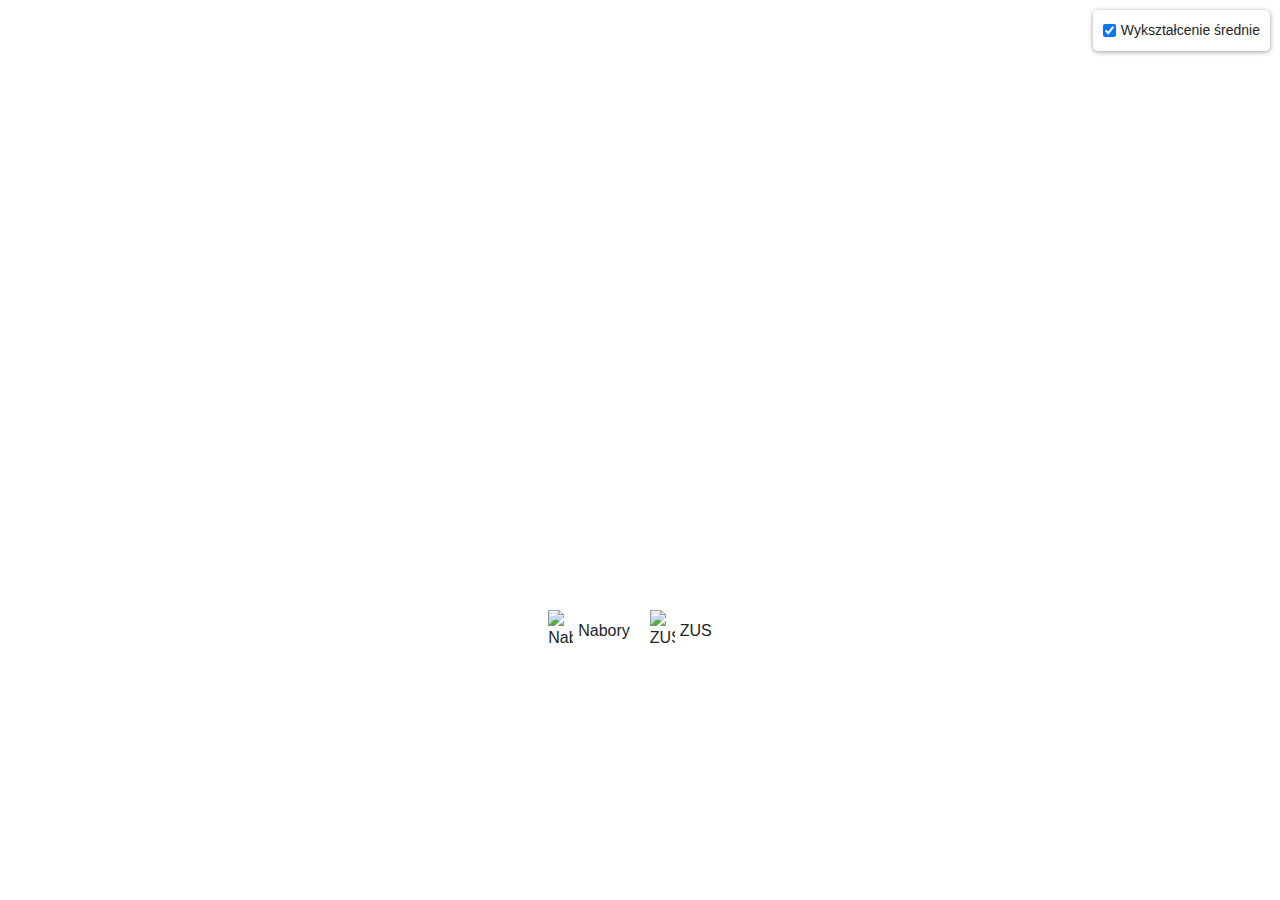
==== mapa.html @ bc3ddbcf "Update mapa.html" ====
<!DOCTYPE html>
<html lang="pl">
<head>
    <meta charset="UTF-8">
    <meta name="viewport" content="width=device-width, initial-scale=1.0">
    <title>Mapa Warszawy</title>
    <link rel="stylesheet" href="https://unpkg.com/leaflet@1.7.1/dist/leaflet.css" />
    <link rel="stylesheet" href="https://maxcdn.bootstrapcdn.com/bootstrap/4.5.2/css/bootstrap.min.css">
    <style>
        #map {
            height: 600px;
            width: 100%;
        }
        .modal-body {
            max-height: 400px;
            overflow-y: auto;
        }
        .filter-container {
            position: absolute;
            top: 10px;
            right: 10px;
            z-index: 1000;
            background-color: #fff;
            padding: 10px;
            border-radius: 5px;
            box-shadow: 0 1px 5px rgba(0,0,0,0.4);
            display: flex;
            flex-direction: column;
            align-items: flex-end;
        }
        .filter-container label {
            display: flex;
            align-items: center;
            font-size: 14px;
            margin-bottom: 0;
        }
        .filter-container input[type="checkbox"] {
            margin-right: 5px;
        }
        .legend {
            display: flex;
            justify-content: center;
            align-items: center;
            margin-top: 10px;
        }
        .legend-item {
            display: flex;
            align-items: center;
            margin-right: 20px;
        }
        .legend-icon {
            width: 25px;
            height: 41px;
            margin-right: 5px;
        }
        @media (max-width: 768px) {
            .filter-container {
                top: 60px;
                right: 5px;
                padding: 5px;
            }
        }
    </style>
</head>
<body>

<div id="map"></div>
<div class="filter-container">
    <label><input type="checkbox" id="educationFilter" checked> Wykształcenie średnie</label>
</div>

<!-- Modal -->
<div class="modal fade" id="infoModal" tabindex="-1" role="dialog" aria-labelledby="infoModalLabel" aria-hidden="true">
  <div class="modal-dialog" role="document">
    <div class="modal-content">
      <div class="modal-header">
        <h5 class="modal-title" id="infoModalLabel">Informacje o stanowisku</h5>
        <button type="button" class="close" data-dismiss="modal" aria-label="Close">
          <span aria-hidden="true">&times;</span>
        </button>
      </div>
      <div class="modal-body" id="modalContent">
        <!-- Content will be filled dynamically -->
      </div>
    </div>
  </div>
</div>

<div class="legend">
    <div class="legend-item">
        <img src="https://raw.githubusercontent.com/pointhi/leaflet-color-markers/master/img/marker-icon-2x-blue.png" alt="Nabory" class="legend-icon">
        Nabory
    </div>
    <div class="legend-item">
        <img src="https://raw.githubusercontent.com/pointhi/leaflet-color-markers/master/img/marker-icon-2x-green.png" alt="ZUS" class="legend-icon">
        ZUS
    </div>
</div>

<script src="https://unpkg.com/leaflet@1.7.1/dist/leaflet.js"></script>
<script src="https://code.jquery.com/jquery-3.5.1.slim.min.js"></script>
<script src="https://maxcdn.bootstrapcdn.com/bootstrap/4.5.2/js/bootstrap.min.js"></script>
<script>
    document.addEventListener("DOMContentLoaded", function() {
        const map = L.map('map').setView([52.2337172, 21.071432235636493], 12);
        const modalContent = document.getElementById('modalContent');
        const educationFilter = document.getElementById('educationFilter');
        let markers = L.layerGroup().addTo(map);

        L.tileLayer('https://{s}.tile.openstreetmap.org/{z}/{x}/{y}.png', {
            attribution: '&copy; <a href="https://www.openstreetmap.org/copyright">OpenStreetMap</a> contributors'
        }).addTo(map);

        // Custom marker for your location
        const customIcon = L.icon({
            iconUrl: 'https://raw.githubusercontent.com/pointhi/leaflet-color-markers/master/img/marker-icon-2x-red.png',
            iconSize: [25, 41],
            iconAnchor: [12, 41]
        });
        L.marker([52.2225747, 20.9401911], {icon: customIcon}).addTo(map);

        const naboryIcon = L.icon({
            iconUrl: 'https://raw.githubusercontent.com/pointhi/leaflet-color-markers/master/img/marker-icon-2x-blue.png',
            iconSize: [25, 41],
            iconAnchor: [12, 41]
        });

        const zusIcon = L.icon({
            iconUrl: 'https://raw.githubusercontent.com/pointhi/leaflet-color-markers/master/img/marker-icon-2x-green.png',
            iconSize: [25, 41],
            iconAnchor: [12, 41]
        });

        function displayMarkers(data, filter = false) {
            markers.clearLayers();
            Object.values(data).forEach(item => {
                if (item.wspolrzedne && (!filter || (item.wyksztalcenie && item.wyksztalcenie.toLowerCase().includes('średnie')))) {
                    const [lat, lng] = item.wspolrzedne;
                    const markerIcon = item.source === 'nabory' ? naboryIcon : zusIcon;
                    const marker = L.marker([lat, lng], {icon: markerIcon}).addTo(markers);
                    marker.on('click', function() {
                        modalContent.innerHTML = `
                            <strong>Stanowisko:</strong> ${item.stanowisko}<br>
                            <strong>Urząd:</strong> ${item.urzad}<br>
                            <strong>Dział:</strong> ${item.dzial}<br>
                            <strong>Miejsce pracy:</strong> ${item.miejsce_pracy}<br>
                            <strong>Wykształcenie:</strong> ${item.wyksztalcenie}<br>
                            <a href="${item.adres}" target="_blank">Link do oferty</a>
                            <hr>
                        `;
                        $('#infoModal').modal('show');
                    });
                }
            });
        }

        Promise.all([
            fetch('https://pracawbudzetowce-default-rtdb.europe-west1.firebasedatabase.app/nabory.json').then(res => res.json()),
            fetch('https://pracawbudzetowce-default-rtdb.europe-west1.firebasedatabase.app/zus.json').then(res => res.json())
        ]).then(([naboryData, zusData]) => {
            const combinedData = {...naboryData, ...zusData};
            Object.keys(naboryData).forEach(key => combinedData[key].source = 'nabory');
            Object.keys(zusData).forEach(key => combinedData[key].source = 'zus');

            displayMarkers(combinedData, true);

            educationFilter.addEventListener('change', function() {
                displayMarkers(combinedData, this.checked);
            });
        });
    });
</script>

</body>
</html>
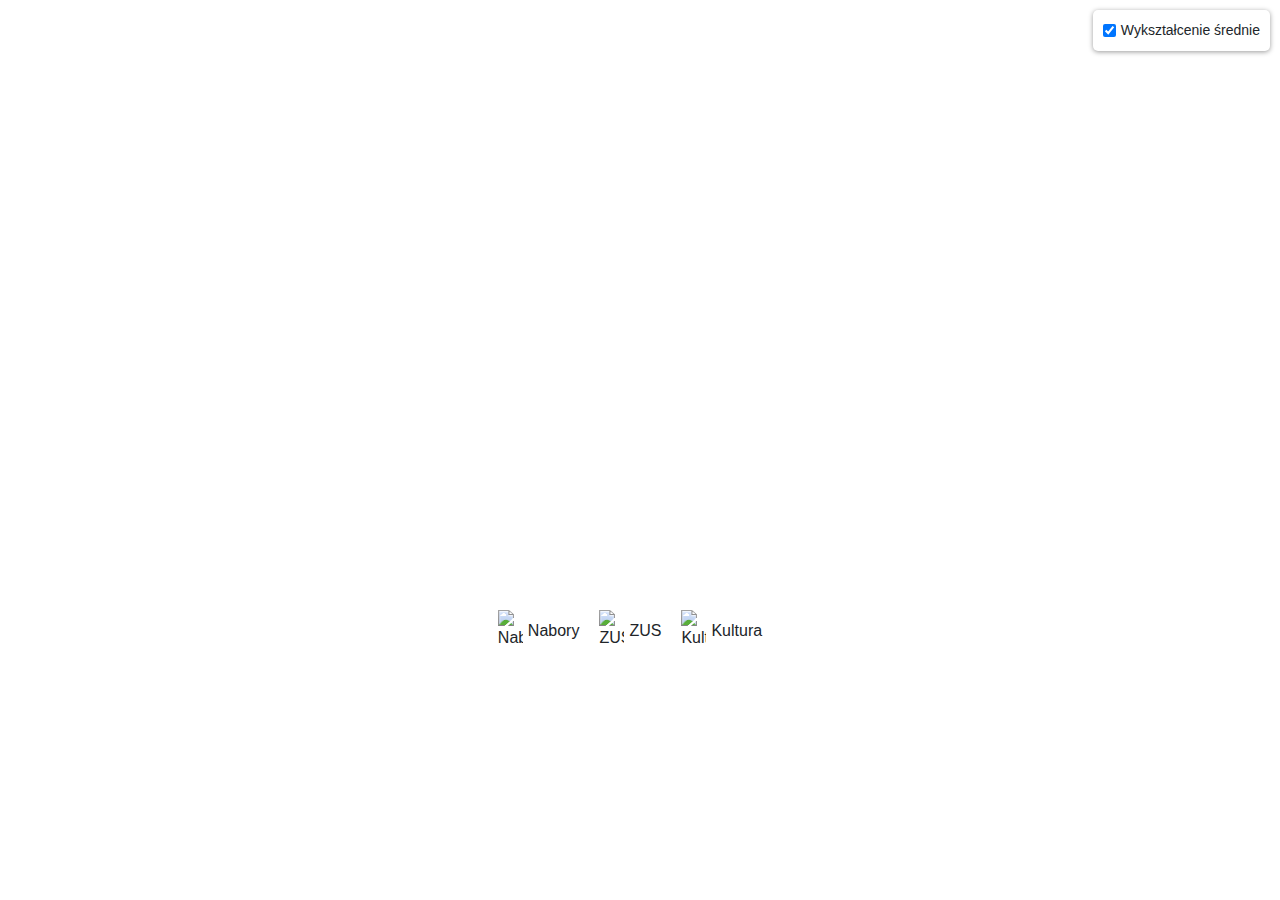
==== commit 1adfa0ae: "Update mapa.html" ====
--- a/mapa.html
+++ b/mapa.html
@@ -95,6 +95,10 @@
         <img src="https://raw.githubusercontent.com/pointhi/leaflet-color-markers/master/img/marker-icon-2x-green.png" alt="ZUS" class="legend-icon">
         ZUS
     </div>
+    <div class="legend-item">
+        <img src="https://raw.githubusercontent.com/pointhi/leaflet-color-markers/master/img/marker-icon-2x-gold.png" alt="Kultura" class="legend-icon">
+        Kultura
+    </div>
 </div>
 
 <script src="https://unpkg.com/leaflet@1.7.1/dist/leaflet.js"></script>
@@ -131,12 +135,18 @@
             iconAnchor: [12, 41]
         });
 
+        const kulturaIcon = L.icon({
+            iconUrl: 'https://raw.githubusercontent.com/pointhi/leaflet-color-markers/master/img/marker-icon-2x-gold.png',
+            iconSize: [25, 41],
+            iconAnchor: [12, 41]
+        });
+
         function displayMarkers(data, filter = false) {
             markers.clearLayers();
             Object.values(data).forEach(item => {
                 if (item.wspolrzedne && (!filter || (item.wyksztalcenie && item.wyksztalcenie.toLowerCase().includes('średnie')))) {
                     const [lat, lng] = item.wspolrzedne;
-                    const markerIcon = item.source === 'nabory' ? naboryIcon : zusIcon;
+                    const markerIcon = item.source === 'nabory' ? naboryIcon : (item.source === 'zus' ? zusIcon : kulturaIcon);
                     const marker = L.marker([lat, lng], {icon: markerIcon}).addTo(markers);
                     marker.on('click', function() {
                         modalContent.innerHTML = `
@@ -156,11 +166,13 @@
 
         Promise.all([
             fetch('https://pracawbudzetowce-default-rtdb.europe-west1.firebasedatabase.app/nabory.json').then(res => res.json()),
-            fetch('https://pracawbudzetowce-default-rtdb.europe-west1.firebasedatabase.app/zus.json').then(res => res.json())
-        ]).then(([naboryData, zusData]) => {
-            const combinedData = {...naboryData, ...zusData};
+            fetch('https://pracawbudzetowce-default-rtdb.europe-west1.firebasedatabase.app/zus.json').then(res => res.json()),
+            fetch('https://pracawbudzetowce-default-rtdb.europe-west1.firebasedatabase.app/kultura.json').then(res => res.json())
+        ]).then(([naboryData, zusData, kulturaData]) => {
+            const combinedData = {...naboryData, ...zusData, ...kulturaData};
             Object.keys(naboryData).forEach(key => combinedData[key].source = 'nabory');
             Object.keys(zusData).forEach(key => combinedData[key].source = 'zus');
+            Object.keys(kulturaData).forEach(key => combinedData[key].source = 'kultura');
 
             displayMarkers(combinedData, true);
 
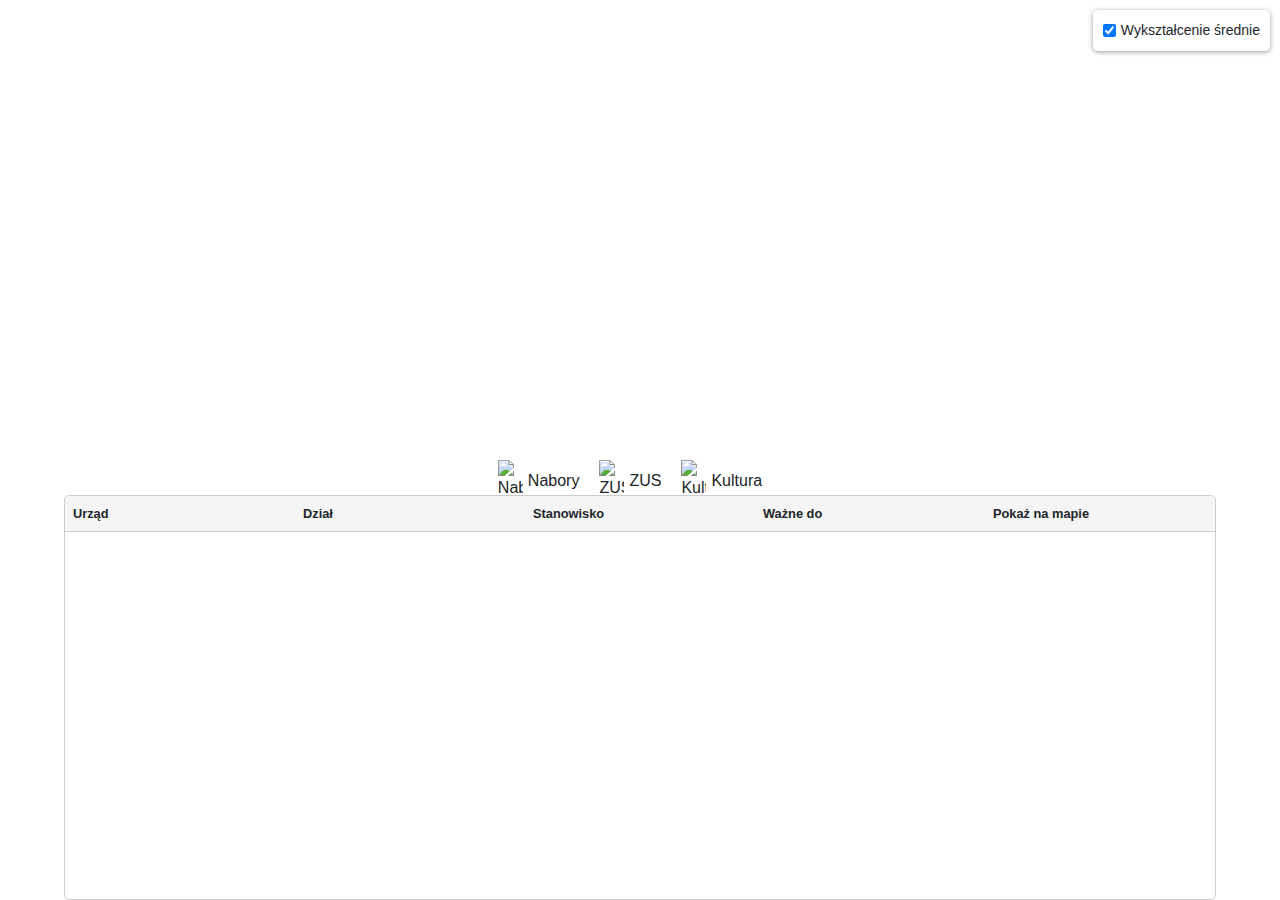
==== commit 90f0c21d: "Nowe ikony" ====
--- a/mapa.html
+++ b/mapa.html
@@ -6,61 +6,11 @@
     <title>Mapa Warszawy</title>
     <link rel="stylesheet" href="https://unpkg.com/leaflet@1.7.1/dist/leaflet.css" />
     <link rel="stylesheet" href="https://maxcdn.bootstrapcdn.com/bootstrap/4.5.2/css/bootstrap.min.css">
-    <style>
-        #map {
-            height: 600px;
-            width: 100%;
-        }
-        .modal-body {
-            max-height: 400px;
-            overflow-y: auto;
-        }
-        .filter-container {
-            position: absolute;
-            top: 10px;
-            right: 10px;
-            z-index: 1000;
-            background-color: #fff;
-            padding: 10px;
-            border-radius: 5px;
-            box-shadow: 0 1px 5px rgba(0,0,0,0.4);
-            display: flex;
-            flex-direction: column;
-            align-items: flex-end;
-        }
-        .filter-container label {
-            display: flex;
-            align-items: center;
-            font-size: 14px;
-            margin-bottom: 0;
-        }
-        .filter-container input[type="checkbox"] {
-            margin-right: 5px;
-        }
-        .legend {
-            display: flex;
-            justify-content: center;
-            align-items: center;
-            margin-top: 10px;
-        }
-        .legend-item {
-            display: flex;
-            align-items: center;
-            margin-right: 20px;
-        }
-        .legend-icon {
-            width: 25px;
-            height: 41px;
-            margin-right: 5px;
-        }
-        @media (max-width: 768px) {
-            .filter-container {
-                top: 60px;
-                right: 5px;
-                padding: 5px;
-            }
-        }
-    </style>
+    <link rel="stylesheet" href="praca_wb.css">
+
+    <link rel="stylesheet" href="https://cdnjs.cloudflare.com/ajax/libs/font-awesome/5.15.3/css/all.min.css">
+
+
 </head>
 <body>
 
@@ -101,87 +51,23 @@
     </div>
 </div>
 
+<div id="table-container">
+    <div id="table-header">
+        <div class="table-cell">Urząd</div>
+        <div class="table-cell">Dział</div>
+        <div class="table-cell">Stanowisko</div>
+        <div class="table-cell">Ważne do</div>
+        <div class="table-cell">Pokaż na mapie</div>
+    </div>
+    <div id="table-body">
+        <!-- Wiersze tabeli zostaną tutaj dynamicznie dodane przez JavaScript -->
+    </div>
+</div>
+
 <script src="https://unpkg.com/leaflet@1.7.1/dist/leaflet.js"></script>
 <script src="https://code.jquery.com/jquery-3.5.1.slim.min.js"></script>
 <script src="https://maxcdn.bootstrapcdn.com/bootstrap/4.5.2/js/bootstrap.min.js"></script>
-<script>
-    document.addEventListener("DOMContentLoaded", function() {
-        const map = L.map('map').setView([52.2337172, 21.071432235636493], 12);
-        const modalContent = document.getElementById('modalContent');
-        const educationFilter = document.getElementById('educationFilter');
-        let markers = L.layerGroup().addTo(map);
-
-        L.tileLayer('https://{s}.tile.openstreetmap.org/{z}/{x}/{y}.png', {
-            attribution: '&copy; <a href="https://www.openstreetmap.org/copyright">OpenStreetMap</a> contributors'
-        }).addTo(map);
-
-        // Custom marker for your location
-        const customIcon = L.icon({
-            iconUrl: 'https://raw.githubusercontent.com/pointhi/leaflet-color-markers/master/img/marker-icon-2x-red.png',
-            iconSize: [25, 41],
-            iconAnchor: [12, 41]
-        });
-        L.marker([52.2225747, 20.9401911], {icon: customIcon}).addTo(map);
-
-        const naboryIcon = L.icon({
-            iconUrl: 'https://raw.githubusercontent.com/pointhi/leaflet-color-markers/master/img/marker-icon-2x-blue.png',
-            iconSize: [25, 41],
-            iconAnchor: [12, 41]
-        });
-
-        const zusIcon = L.icon({
-            iconUrl: 'https://raw.githubusercontent.com/pointhi/leaflet-color-markers/master/img/marker-icon-2x-green.png',
-            iconSize: [25, 41],
-            iconAnchor: [12, 41]
-        });
-
-        const kulturaIcon = L.icon({
-            iconUrl: 'https://raw.githubusercontent.com/pointhi/leaflet-color-markers/master/img/marker-icon-2x-gold.png',
-            iconSize: [25, 41],
-            iconAnchor: [12, 41]
-        });
-
-        function displayMarkers(data, filter = false) {
-            markers.clearLayers();
-            Object.values(data).forEach(item => {
-                if (item.wspolrzedne && (!filter || (item.wyksztalcenie && item.wyksztalcenie.toLowerCase().includes('średnie')))) {
-                    const [lat, lng] = item.wspolrzedne;
-                    const markerIcon = item.source === 'nabory' ? naboryIcon : (item.source === 'zus' ? zusIcon : kulturaIcon);
-                    const marker = L.marker([lat, lng], {icon: markerIcon}).addTo(markers);
-                    marker.on('click', function() {
-                        modalContent.innerHTML = `
-                            <strong>Stanowisko:</strong> ${item.stanowisko}<br>
-                            <strong>Urząd:</strong> ${item.urzad}<br>
-                            <strong>Dział:</strong> ${item.dzial}<br>
-                            <strong>Miejsce pracy:</strong> ${item.miejsce_pracy}<br>
-                            <strong>Wykształcenie:</strong> ${item.wyksztalcenie}<br>
-                            <a href="${item.adres}" target="_blank">Link do oferty</a>
-                            <hr>
-                        `;
-                        $('#infoModal').modal('show');
-                    });
-                }
-            });
-        }
-
-        Promise.all([
-            fetch('https://pracawbudzetowce-default-rtdb.europe-west1.firebasedatabase.app/nabory.json').then(res => res.json()),
-            fetch('https://pracawbudzetowce-default-rtdb.europe-west1.firebasedatabase.app/zus.json').then(res => res.json()),
-            fetch('https://pracawbudzetowce-default-rtdb.europe-west1.firebasedatabase.app/kultura.json').then(res => res.json())
-        ]).then(([naboryData, zusData, kulturaData]) => {
-            const combinedData = {...naboryData, ...zusData, ...kulturaData};
-            Object.keys(naboryData).forEach(key => combinedData[key].source = 'nabory');
-            Object.keys(zusData).forEach(key => combinedData[key].source = 'zus');
-            Object.keys(kulturaData).forEach(key => combinedData[key].source = 'kultura');
-
-            displayMarkers(combinedData, true);
-
-            educationFilter.addEventListener('change', function() {
-                displayMarkers(combinedData, this.checked);
-            });
-        });
-    });
-</script>
+<script src="praca_wb_1.js"></script>
 
 </body>
 </html>
--- a/praca_wb.css
+++ b/praca_wb.css
@@ -0,0 +1,204 @@
+#map {
+    height: 50vh; /* 50% wysokości ekranu */
+    width: 100%;
+}
+
+
+.modal-body {
+    max-height: 400px;
+    overflow-y: auto;
+}
+.filter-container {
+    position: absolute;
+    top: 10px;
+    right: 10px;
+    z-index: 1000;
+    background-color: #fff;
+    padding: 10px;
+    border-radius: 5px;
+    box-shadow: 0 1px 5px rgba(0,0,0,0.4);
+    display: flex;
+    flex-direction: column;
+    align-items: flex-end;
+}
+.filter-container label {
+    display: flex;
+    align-items: center;
+    font-size: 14px;
+    margin-bottom: 0;
+}
+.filter-container input[type="checkbox"] {
+    margin-right: 5px;
+}
+.legend {
+    display: flex;
+    justify-content: center;
+    align-items: center;
+    margin-top: 10px;
+}
+.legend-item {
+    display: flex;
+    align-items: center;
+    margin-right: 20px;
+}
+.legend-icon {
+    width: 25px;
+    height: 41px;
+    margin-right: 5px;
+}
+@media (max-width: 768px) {
+    .filter-container {
+        top: 60px;
+        right: 5px;
+        padding: 5px;
+    }
+}
+
+
+
+
+
+
+
+#table-container {
+    position: fixed;
+    bottom: 0;
+    left: 5%;
+    width: 90%;
+    height: 45%;
+    overflow: auto;
+    background-color: white;
+    border: 1px solid #ccc;
+    border-radius: 5px;
+}
+
+#table-header, #table-body > div {
+    display: flex;
+    justify-content: space-between;
+}
+
+.table-cell {
+    flex: 1;
+    padding: 8px;
+    border-bottom: 1px solid #ccc;
+    font-size: 0.8rem;
+}
+
+#table-header .table-cell {
+    background-color: #f5f5f5;
+    font-weight: bold;
+    position: sticky;
+    top: 0;
+    z-index: 2;
+}
+
+#table-body > div:hover {
+    background-color: #e5e5e5;
+    cursor: pointer;
+}
+
+.table-cell:nth-child(1),
+.table-cell:nth-child(2),
+.table-cell:nth-child(3) {
+    text-align: left;
+}
+
+
+
+.icon-button {
+    background: none;
+    border: none;
+    cursor: pointer;
+    padding: 5px;
+    font-size: 1.5rem; /* Dostosuj rozmiar ikony */
+    color: #007bff; /* Kolor ikony */
+}
+
+.icon-button:hover {
+    color: #0056b3; /* Kolor ikony po najechaniu */
+}
+
+
+
+
+
+
+
+
+/* Red */
+.icon_color_red {
+    color: #ff0000;
+  }
+  
+  /* Green */
+  .icon_color_green {
+    color: #24ad22;
+  }
+  
+  /* Blue */
+  .icon_color_blue {
+    color: #2b82cb;
+  }
+  
+  /* Yellow */
+  .icon_color_yellow {
+    color: #d39e00;
+  }
+  
+  /* Magenta */
+  .icon_color_magenta {
+    color: #ff00ff;
+  }
+  
+  /* Cyan */
+  .icon_color_cyan {
+    color: #00ffff;
+  }
+  
+  /* Purple */
+  .icon_color_purple {
+    color: #800080;
+  }
+  
+  /* Orange */
+  .icon_color_orange {
+    color: #ffa500;
+  }
+  
+  /* Brown */
+  .icon_color_brown {
+    color: #a52a2a;
+  }
+  
+  /* Black */
+  .icon_color_black {
+    color: #000000;
+  }
+
+
+  i.licon {
+
+    font-size: 2rem;
+}
+
+
+.faded {
+    opacity: 0.5;
+}
+
+.legend-item  {
+    cursor: pointer;
+}
+
+/* Media query dla małych ekranów, np. telefonów komórkowych */
+@media (max-width: 768px) {
+    #map {
+        height: 40vh;
+    }
+
+    #table-container {
+        height: 55vh;
+        top: 45vh;
+        bottom: auto;
+    }
+}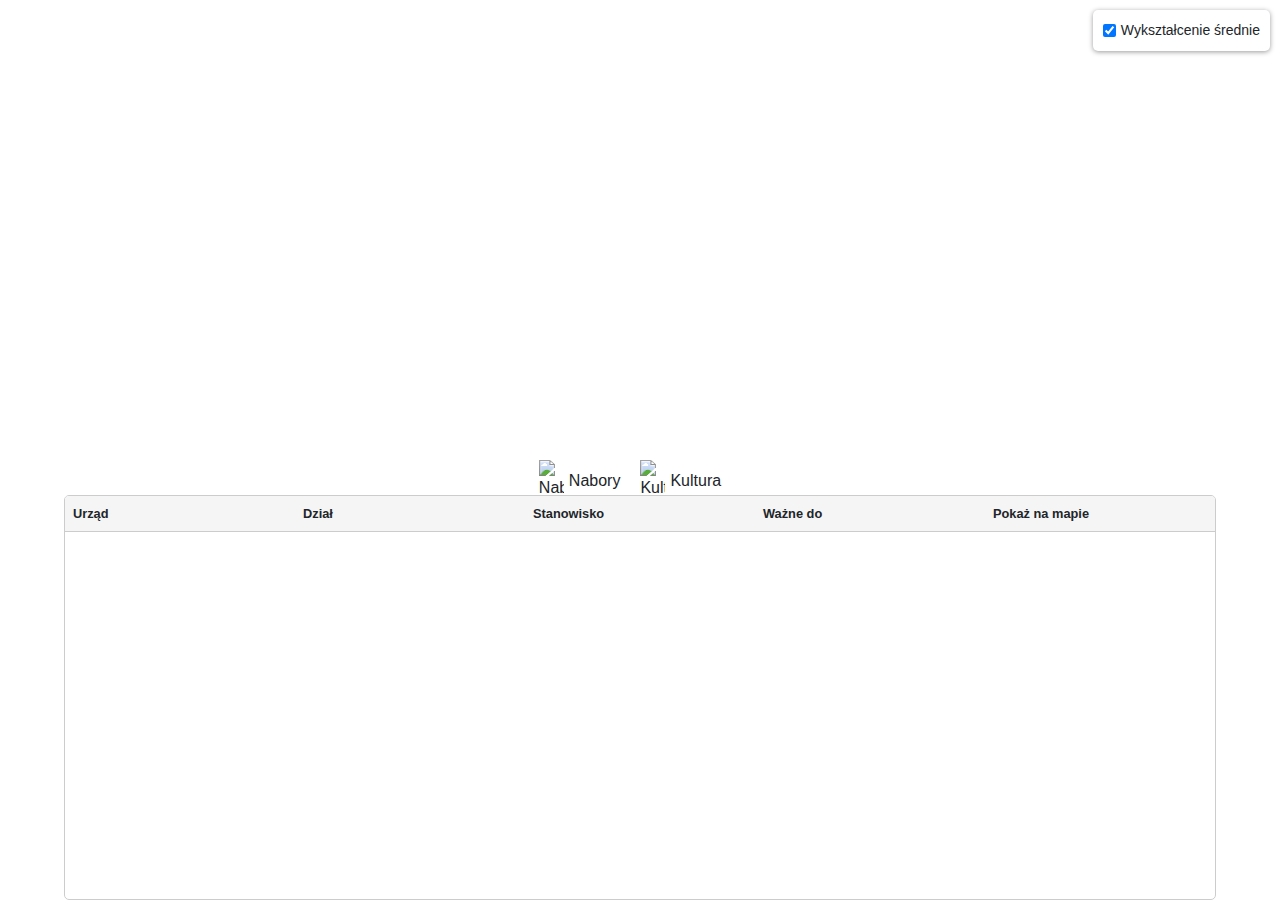
==== commit 4e7d9288: "usuniecie zusu" ====
--- a/mapa.html
+++ b/mapa.html
@@ -36,20 +36,18 @@
   </div>
 </div>
 
+
 <div class="legend">
-    <div class="legend-item">
-        <img src="https://raw.githubusercontent.com/pointhi/leaflet-color-markers/master/img/marker-icon-2x-blue.png" alt="Nabory" class="legend-icon">
-        Nabory
-    </div>
-    <div class="legend-item">
-        <img src="https://raw.githubusercontent.com/pointhi/leaflet-color-markers/master/img/marker-icon-2x-green.png" alt="ZUS" class="legend-icon">
-        ZUS
-    </div>
-    <div class="legend-item">
-        <img src="https://raw.githubusercontent.com/pointhi/leaflet-color-markers/master/img/marker-icon-2x-gold.png" alt="Kultura" class="legend-icon">
-        Kultura
-    </div>
+  <div class="legend-item">
+      <img src="https://raw.githubusercontent.com/pointhi/leaflet-color-markers/master/img/marker-icon-2x-blue.png" alt="Nabory" class="legend-icon">
+      Nabory
+  </div>
+  <div class="legend-item">
+      <img src="https://raw.githubusercontent.com/pointhi/leaflet-color-markers/master/img/marker-icon-2x-gold.png" alt="Kultura" class="legend-icon">
+      Kultura
+  </div>
 </div>
+
 
 <div id="table-container">
     <div id="table-header">
--- a/praca_wb.css
+++ b/praca_wb.css
@@ -120,7 +120,9 @@
 
 
 
-
+div.a_nowy a {
+    color: red
+}
 
 
 
@@ -201,4 +203,19 @@
         top: 45vh;
         bottom: auto;
     }
-}+}
+
+
+
+div.custom-icon.icon_new i {
+    border: 3px solid #FF5733;
+    border-radius: 50%;
+    padding: 5px;
+    box-shadow: 0px 0px 10px rgba(0, 0, 0, 0.2);
+    background-color: rgba(255, 248, 225, 0.5); /* Przezroczyste tło */
+    transition: transform 0.3s ease;
+}
+
+div.custom-icon.icon_new i:hover {
+    transform: scale(1.1);
+}
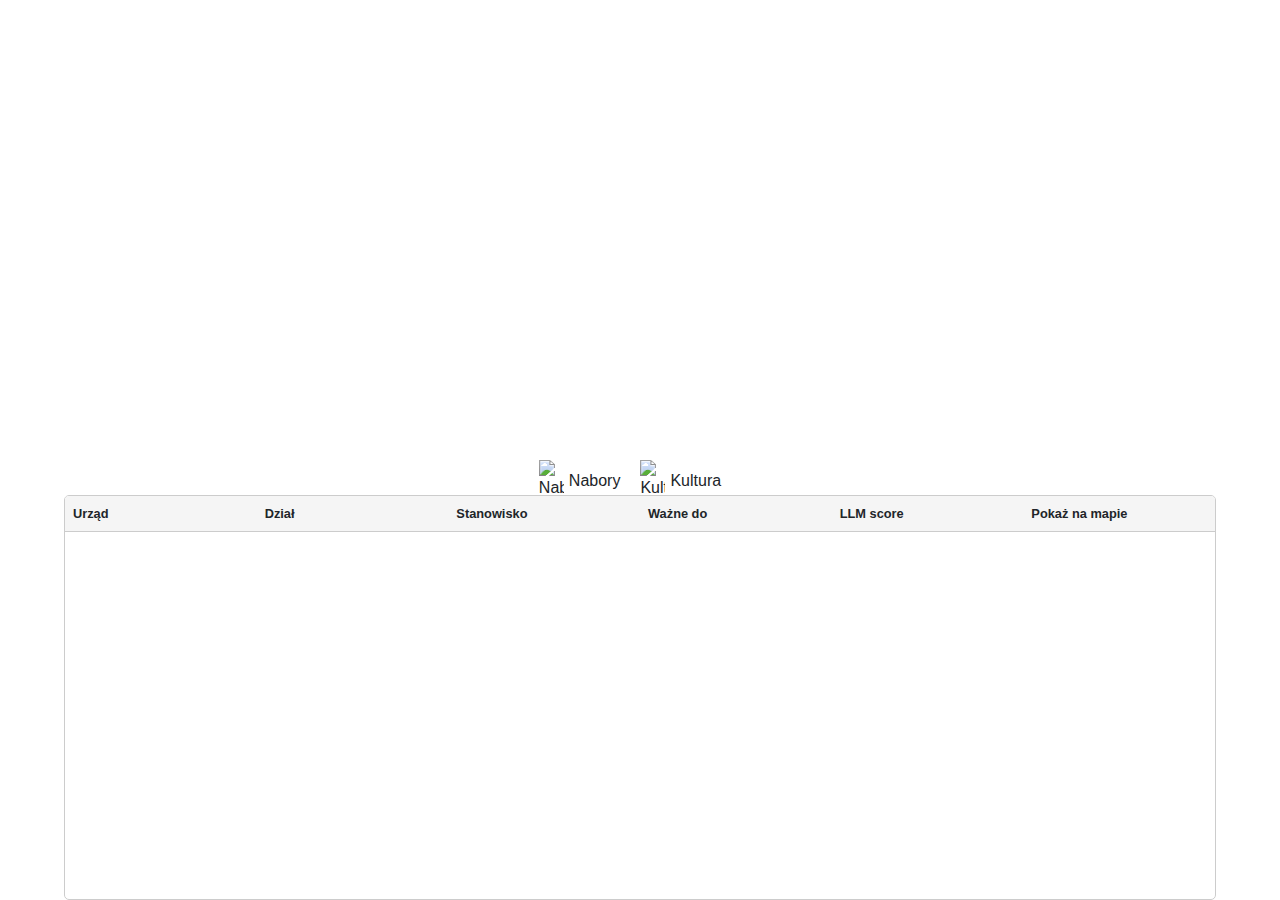
==== commit 47a2b509: "LLM sore" ====
--- a/mapa.html
+++ b/mapa.html
@@ -15,9 +15,6 @@
 <body>
 
 <div id="map"></div>
-<div class="filter-container">
-    <label><input type="checkbox" id="educationFilter" checked> Wykształcenie średnie</label>
-</div>
 
 <!-- Modal -->
 <div class="modal fade" id="infoModal" tabindex="-1" role="dialog" aria-labelledby="infoModalLabel" aria-hidden="true">
@@ -55,6 +52,7 @@
         <div class="table-cell">Dział</div>
         <div class="table-cell">Stanowisko</div>
         <div class="table-cell">Ważne do</div>
+        <div class="table-cell">LLM score</div>
         <div class="table-cell">Pokaż na mapie</div>
     </div>
     <div id="table-body">
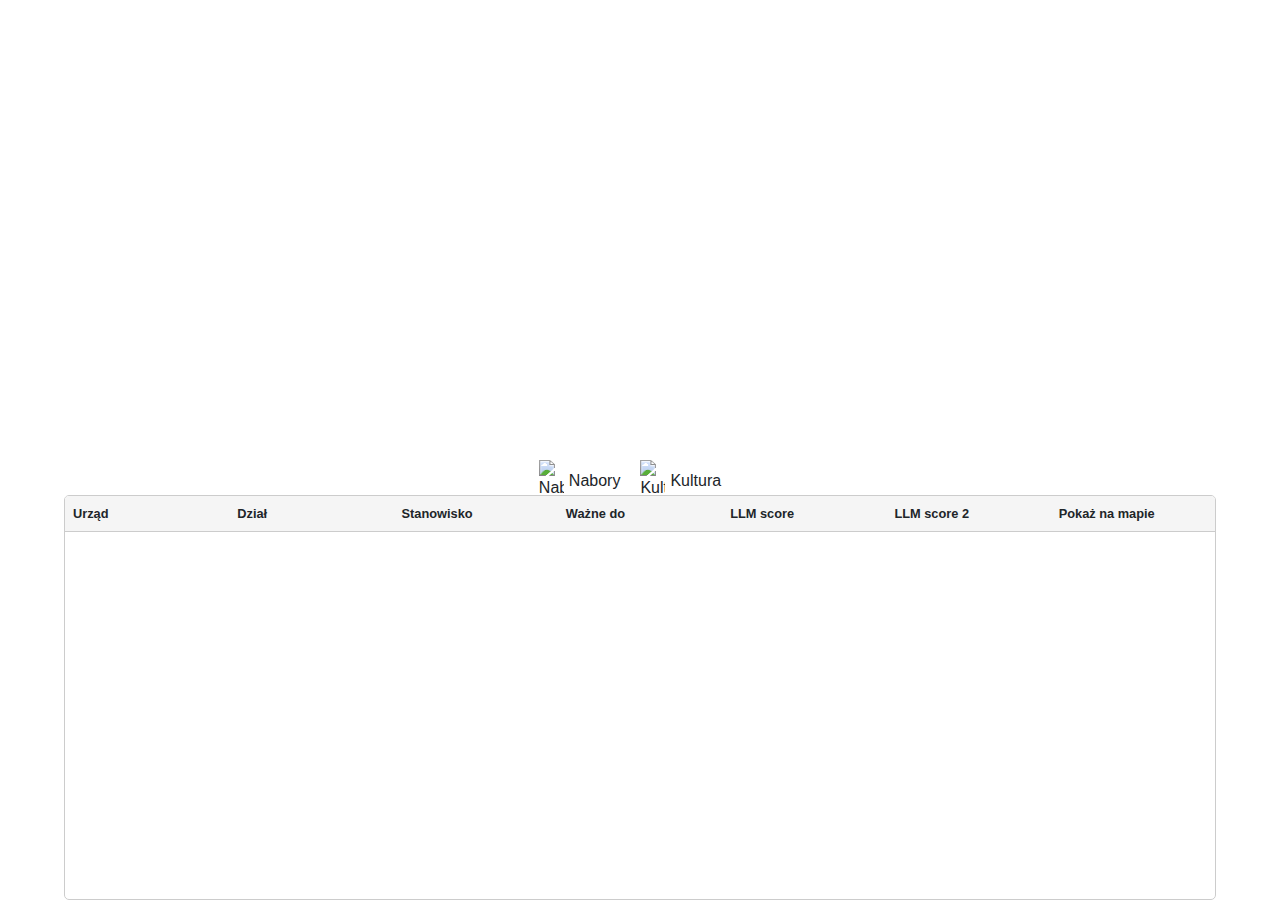
==== commit afc53c5e: "llm score2" ====
--- a/mapa.html
+++ b/mapa.html
@@ -53,6 +53,7 @@
         <div class="table-cell">Stanowisko</div>
         <div class="table-cell">Ważne do</div>
         <div class="table-cell">LLM score</div>
+        <div class="table-cell">LLM score 2</div>
         <div class="table-cell">Pokaż na mapie</div>
     </div>
     <div id="table-body">
